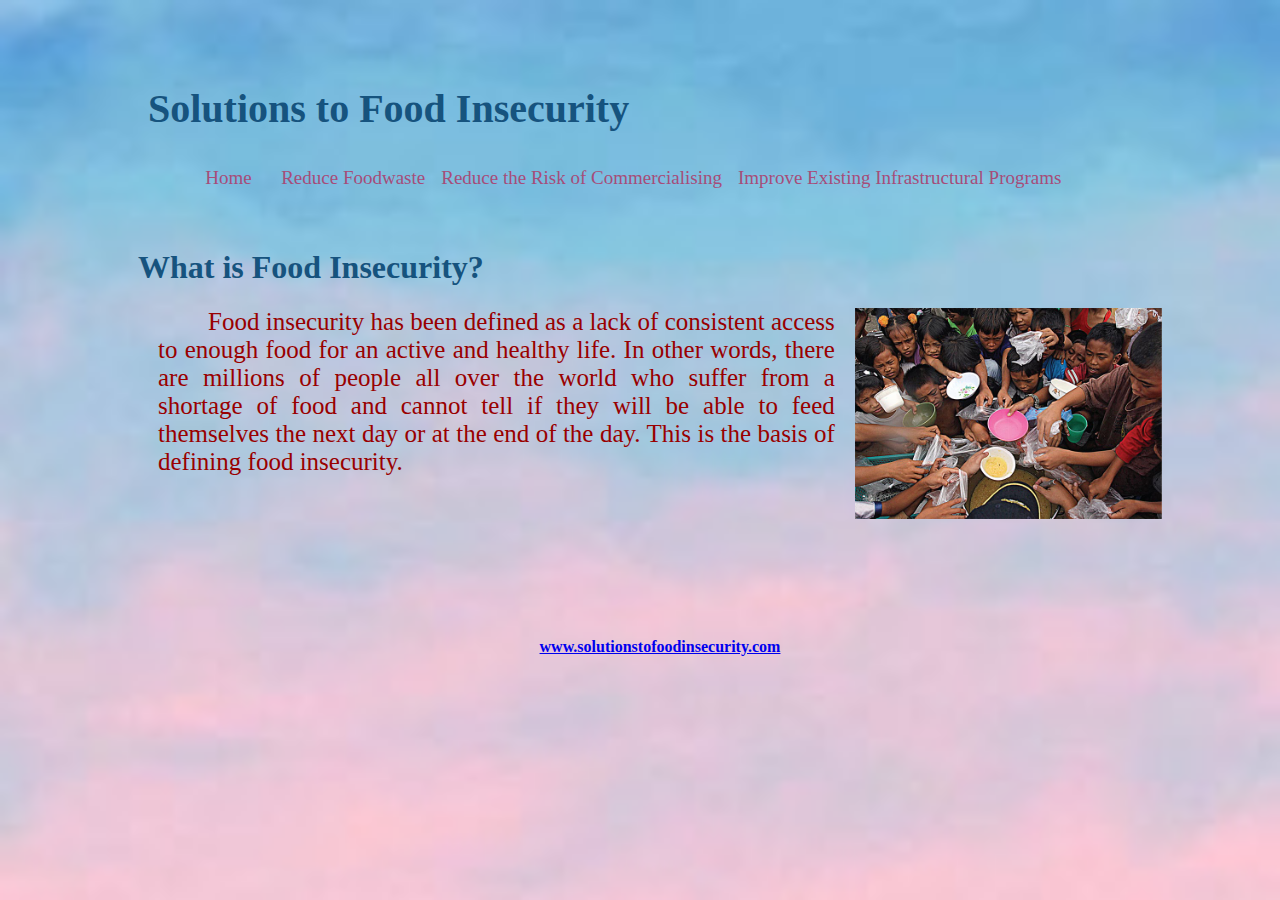
==== CLE1MT/index.html @ df9417b6 "Add files via upload" ====
<!DOCTYPE html> 
<html>
    <head>
	    <title> Solutions to Food Insecurity </title>
	    <link rel="stylesheet" type="text/css" href="stylesheet.css"/>
	</head>
    
	<body>
	     <div id="wrapper" >
		     <div id="header">
			    <h1> Solutions to Food Insecurity </h1>
				<div id="navigation">
				   <ul>
				     <li><a href="index.html">Home</a></li>
					 <li><a href="reducefoodwaste.html"> Reduce Foodwaste </a> </li>
					 <li><a href="reducetheriskofcommercialisng.html"> Reduce the Risk of Commercialising</a> </li>
					 <li><a href="improveexistinginfrastructuralprograms.html"> Improve Existing Infrastructural Programs</a> </li> 
				</div>
			</div>
			<div id="content">	
				<h1> What is Food Insecurity? </h1>
				<div class="content-what">
					<p> Food insecurity has been defined as a lack of consistent access to enough food
					for an active and healthy life. In other words, there are millions of people all over
					the world who suffer from a shortage of food and cannot tell if they will be able
					to feed themselves the next day or at the end of the day. This is the basis of
					defining food insecurity.</p>
				</div>
				<div class="content-image">
				  <img src="first.jpg" width="100%" title="first" alt="first">
				</div>
		   </div>
			<div id="footer">
			   <h4><a href="#"> www.solutionstofoodinsecurity.com</h4>   
			</div>
		</div>
	<body>
</html>
---- CLE1MT/stylesheet.css ----
body {
	background-image: url(background.jpg); 
	background-repeat: no-repeat;
	background-position: top center;
	background-size: cover;
}
#wrapper{
	  width: 1024px;
	  height: auto;
	  margin: 0 auto;
	  padding: 30px;
}
#header {
	 width: 96%;
	 height: 140px;
	 padding: 10px;
	 margin: 10px;
}
#header h1{
      font-size: 40px;
	  color:  #16537e;
}

#navigation {
	width: 95%;
	height: 50px;
	float: right;
}
#navigation ul{
	list-style-type: none;
	margin: 0;
	padding: 0;
}
#navigation a{
	display: block;
   min-width: 60px;
   padding: 4px;
   margin: 4px;
   float: left;
   text-decoration: none;
   font-size: 19px;
}
#navigation a:link, #navigation a:visited{
	color: #a64d79;
}
#navigation a:hover{
	border: 2px solid #1500ff;
}

#content {
	 width: 100%;
	 height: auto;
	 padding: 10px;
	 color: #16537e;
}
#content .content-what{
    width: 70%;
    float: left;
	height: auto;
	font-size: 25px;
	color: #990000;
	text-indent: 50px;
	text-align: justify;
}

.content-what p{
	padding: 0 20px;
	margin: 0;
}

#content .content-image{
    width: 30%;
	float: left;
	height: auto;
}

#content h3{
	font-size: 32px;
	color:  #a64d79;
}
#content .content-wasted{
	width: 60%;
	margin: 30px;
	height: auto;
	float: left;
	font-size: 25px;
	color: #1500ff;
	text-indent: 50px;
	text-align: justify
}
#footer {
	display : block;
	 width: 100%;
	 height: 60px;
	 padding: 10px;
	 margin: 10px;
	 text-align: center;
}
#footer h4{
	margin-top: 300px;
}
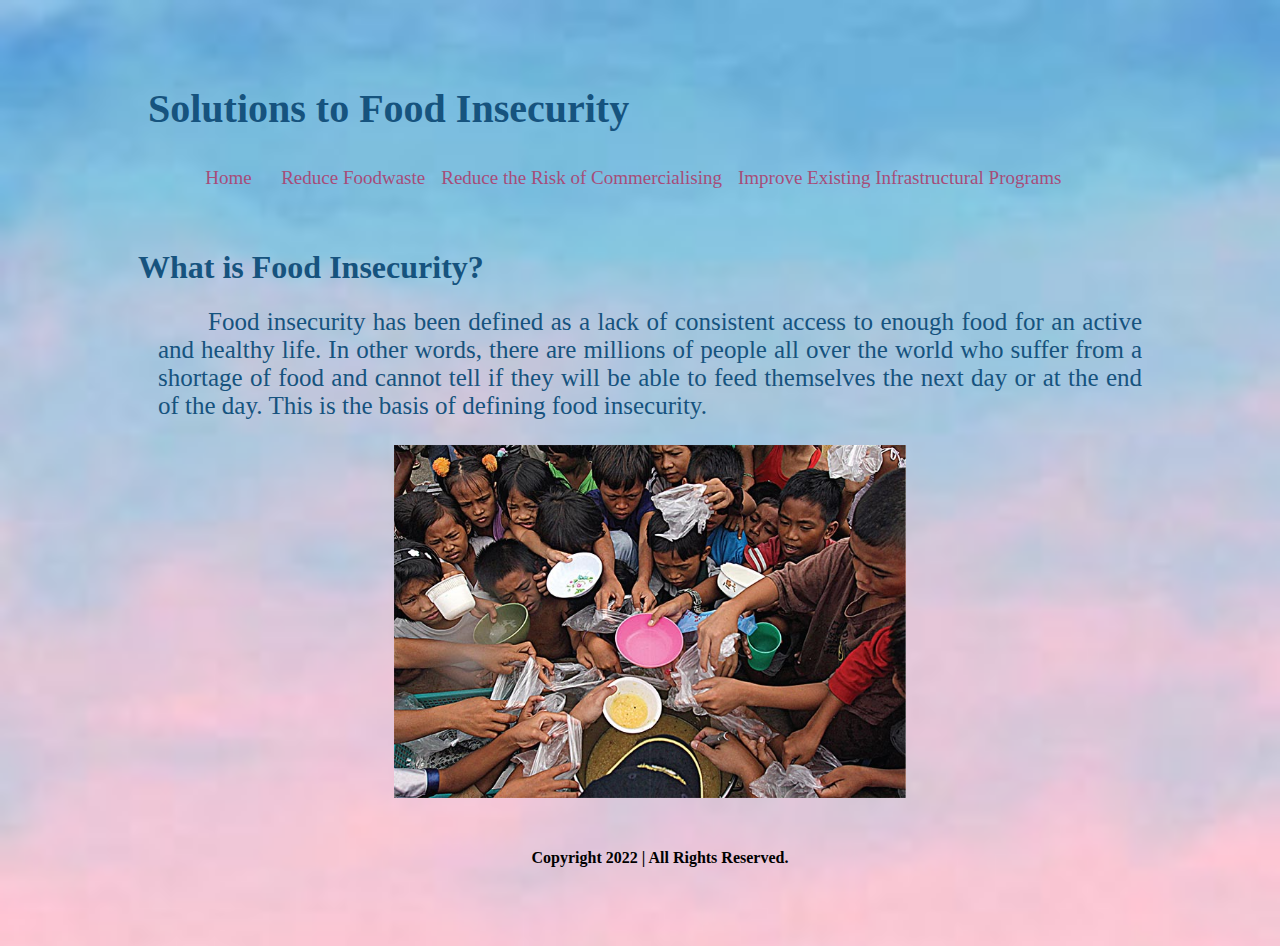
==== commit c0407e60: "Add files via upload" ====
--- a/CLE1MT/index.html
+++ b/CLE1MT/index.html
@@ -7,14 +7,15 @@
     
 	<body>
 	     <div id="wrapper" >
-		     <div id="header">
+		    <div id="header">
 			    <h1> Solutions to Food Insecurity </h1>
 				<div id="navigation">
-				   <ul>
+				    <ul>
 				     <li><a href="index.html">Home</a></li>
 					 <li><a href="reducefoodwaste.html"> Reduce Foodwaste </a> </li>
 					 <li><a href="reducetheriskofcommercialisng.html"> Reduce the Risk of Commercialising</a> </li>
 					 <li><a href="improveexistinginfrastructuralprograms.html"> Improve Existing Infrastructural Programs</a> </li> 
+					</ul>
 				</div>
 			</div>
 			<div id="content">	
@@ -27,15 +28,12 @@
 					defining food insecurity.</p>
 				</div>
 				<div class="content-image">
-				  <img src="first.jpg" width="100%" title="first" alt="first">
+				  <img src="first.jpg" title="first" alt="first">
 				</div>
 		   </div>
 			<div id="footer">
-			   <h4><a href="#"> www.solutionstofoodinsecurity.com</h4>   
+			 <h4>Copyright 2022 | All Rights Reserved.</h4> 
 			</div>
 		</div>
-	<body>
-</html>
-
-		 
-                   +	</body>
+</html>  --- a/CLE1MT/stylesheet.css
+++ b/CLE1MT/stylesheet.css
@@ -32,7 +32,7 @@
 	padding: 0;
 }
 #navigation a{
-	display: block;
+   display: block;
    min-width: 60px;
    padding: 4px;
    margin: 4px;
@@ -44,7 +44,7 @@
 	color: #a64d79;
 }
 #navigation a:hover{
-	border: 2px solid #1500ff;
+	color: #7d4a63;
 }
 
 #content {
@@ -53,14 +53,12 @@
 	 padding: 10px;
 	 color: #16537e;
 }
-#content .content-what{
-    width: 70%;
-    float: left;
-	height: auto;
+.content-what{
 	font-size: 25px;
-	color: #990000;
+	text-shadow: 2px;
 	text-indent: 50px;
 	text-align: justify;
+	margin-bottom: 25px;
 }
 
 .content-what p{
@@ -68,36 +66,33 @@
 	margin: 0;
 }
 
-#content .content-image{
-    width: 30%;
-	float: left;
-	height: auto;
-}
-
 #content h3{
 	font-size: 32px;
 	color:  #a64d79;
 }
-#content .content-wasted{
-	width: 60%;
-	margin: 30px;
-	height: auto;
-	float: left;
-	font-size: 25px;
-	color: #1500ff;
-	text-indent: 50px;
-	text-align: justify
+.content-image {
+	justify-content: center;
+	display:flex;
 }
+
+.content-image img{
+	width:50%;
+}
+#content h2{
+	font-size: 32px;
+}
+#content ol{
+	font-size: 20px;
+}
+#content ul{
+	font-size: 24px;
+}
+
 #footer {
-	display : block;
 	 width: 100%;
 	 height: 60px;
 	 padding: 10px;
 	 margin: 10px;
 	 text-align: center;
+	color: #000000;
 }
-#footer h4{
-	margin-top: 300px;
-}
-
-	